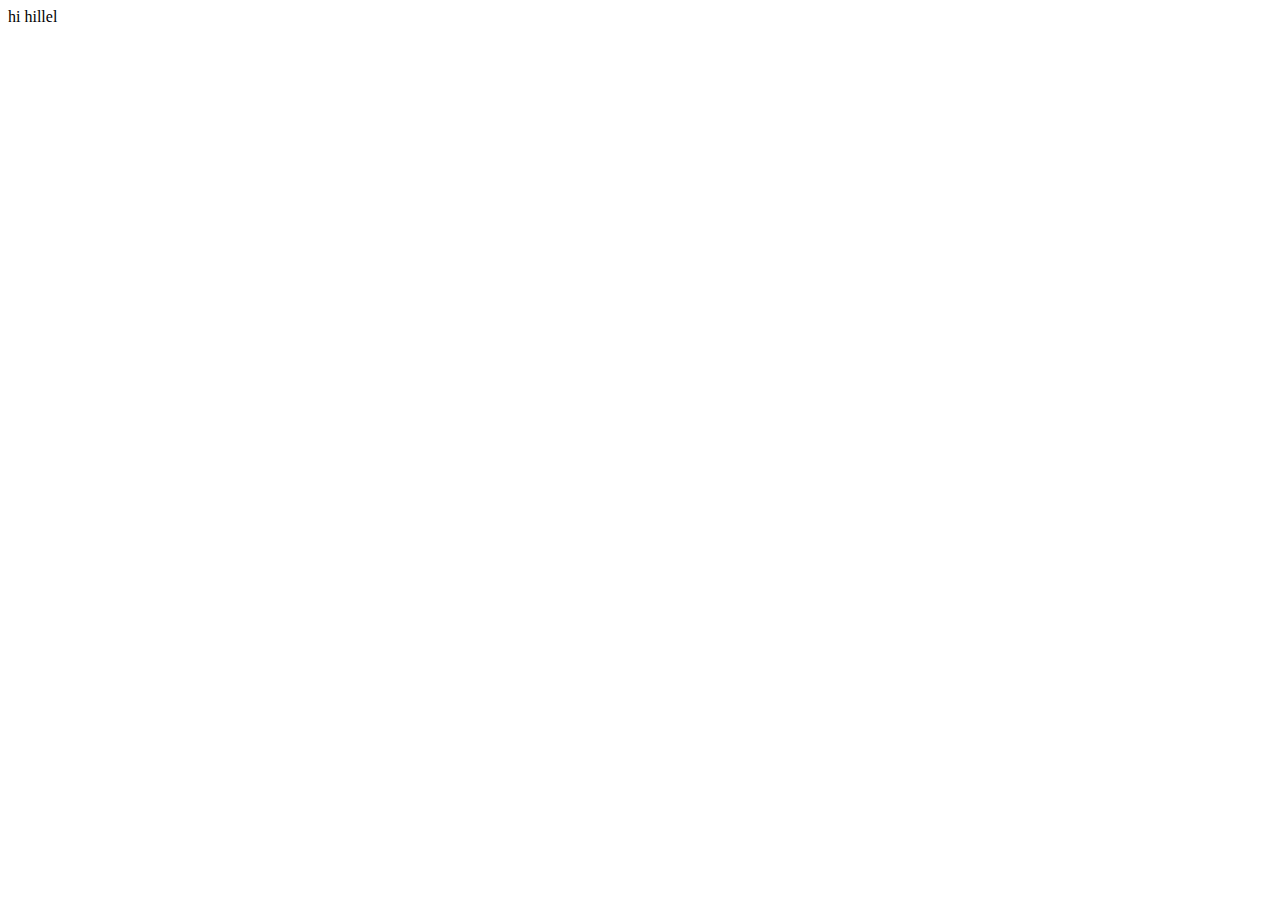
==== lessons/index.html @ b7d0c188 "lesson 13" ====
<!DOCTYPE html>
<html lang="en">
<head>
  <meta charset="UTF-8">
  <meta http-equiv="X-UA-Compatible" content="IE=edge">
  <meta name="viewport" content="width=device-width, initial-scale=1.0">
  <title>Document</title>
</head>
<body>
  hi hillel 
</body>
<script src="lesson13.js"></script>
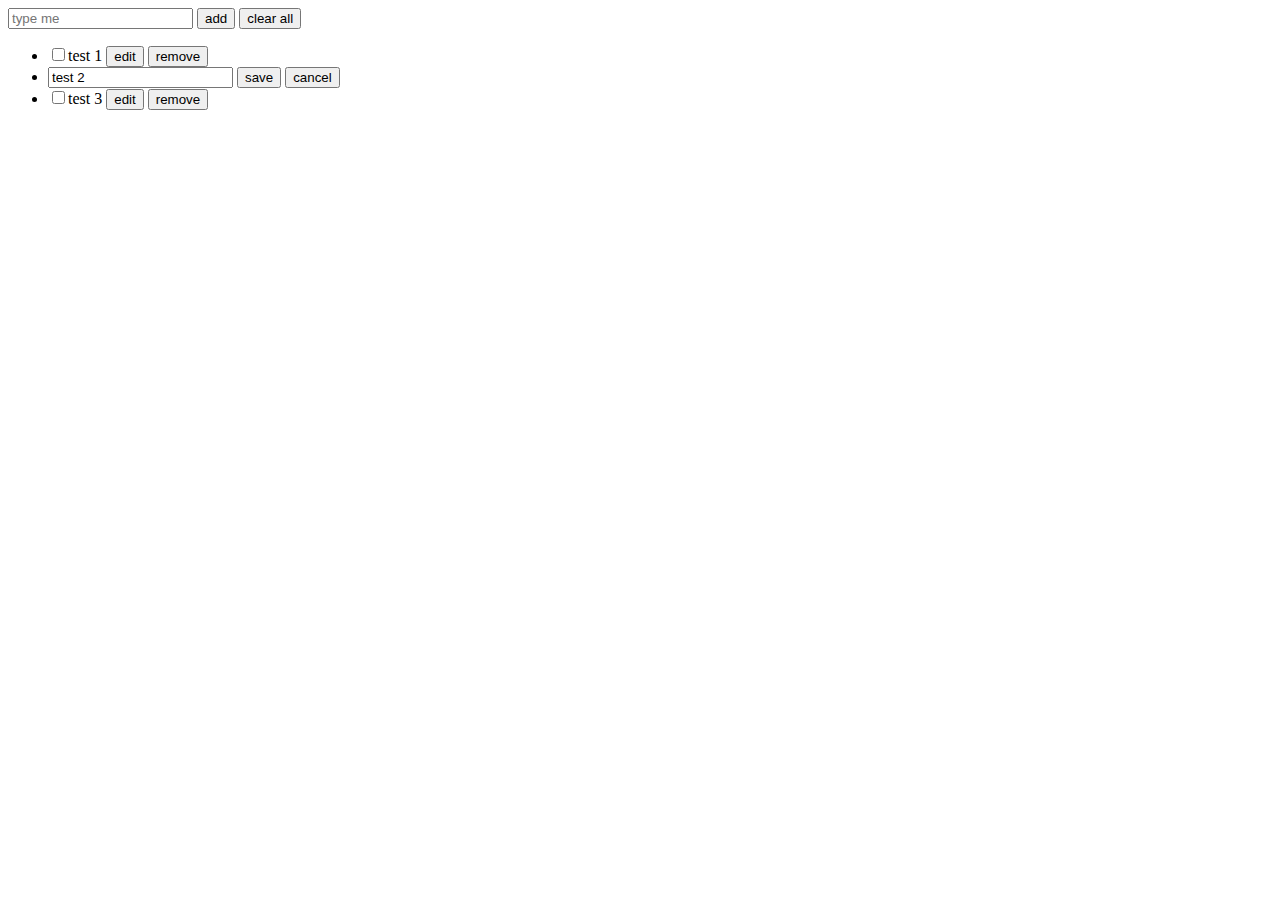
==== commit aa527344: "Merge branch 'main' into lesson13" ====
--- a/lessons/index.html
+++ b/lessons/index.html
@@ -4,9 +4,43 @@
   <meta charset="UTF-8">
   <meta http-equiv="X-UA-Compatible" content="IE=edge">
   <meta name="viewport" content="width=device-width, initial-scale=1.0">
+  <link rel="stylesheet" href="style.css">
   <title>Document</title>
 </head>
 <body>
-  hi hillel 
+<!-- 
+<div data-numb="1" style="background: red">
+  first 
+  <div data-numb="2" style="background: green">
+    second 
+    <div data-numb="3" style="background: blue">
+      third
+    </div>
+  </div>
+</div> -->
+
+<!-- <p>1</p>
+<p>2</p>
+<p>3</p>
+<p>4</p>
+<p>5</p> -->
+<input placeholder="type me">
+
+<button type="tested" onclick="clickHandler()">
+  add
+</button>
+
+<button type="tested" onclick="clickHandler()">
+  clear all
+</button>
+
+<ul>
+  <li><input type="checkbox"><span>test 1 </span> <button>edit</button> <button>remove</button></li>
+  <li><input value="test 2"> <button>save</button> <button>cancel</button></li>
+
+  <li><input type="checkbox"><span>test 3 </span> <button>edit</button> <button>remove</button></li>
+
+</ul>
+
 </body>
-<script src="lesson13.js"></script>+<script src="lesson13.js"></script>
--- a/lessons/style.css
+++ b/lessons/style.css
@@ -0,0 +1,3 @@
+.myClass {
+  background: red;
+}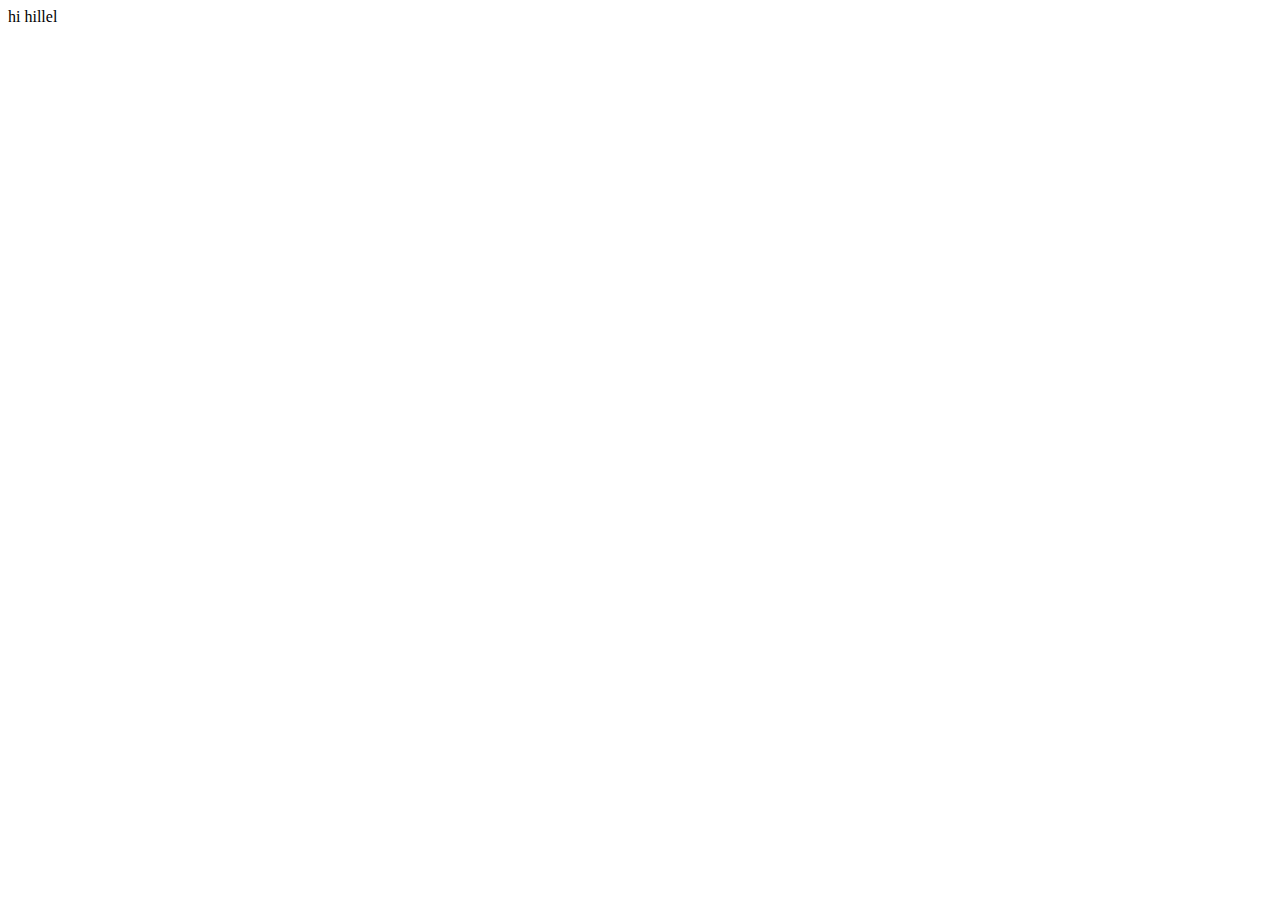
==== commit 57f8843e: "lesson 14" ====
--- a/lessons/index.html
+++ b/lessons/index.html
@@ -4,43 +4,9 @@
   <meta charset="UTF-8">
   <meta http-equiv="X-UA-Compatible" content="IE=edge">
   <meta name="viewport" content="width=device-width, initial-scale=1.0">
-  <link rel="stylesheet" href="style.css">
   <title>Document</title>
 </head>
 <body>
-<!-- 
-<div data-numb="1" style="background: red">
-  first 
-  <div data-numb="2" style="background: green">
-    second 
-    <div data-numb="3" style="background: blue">
-      third
-    </div>
-  </div>
-</div> -->
-
-<!-- <p>1</p>
-<p>2</p>
-<p>3</p>
-<p>4</p>
-<p>5</p> -->
-<input placeholder="type me">
-
-<button type="tested" onclick="clickHandler()">
-  add
-</button>
-
-<button type="tested" onclick="clickHandler()">
-  clear all
-</button>
-
-<ul>
-  <li><input type="checkbox"><span>test 1 </span> <button>edit</button> <button>remove</button></li>
-  <li><input value="test 2"> <button>save</button> <button>cancel</button></li>
-
-  <li><input type="checkbox"><span>test 3 </span> <button>edit</button> <button>remove</button></li>
-
-</ul>
-
+  hi hillel 
 </body>
-<script src="lesson13.js"></script>
+<script src="lesson14.js"></script>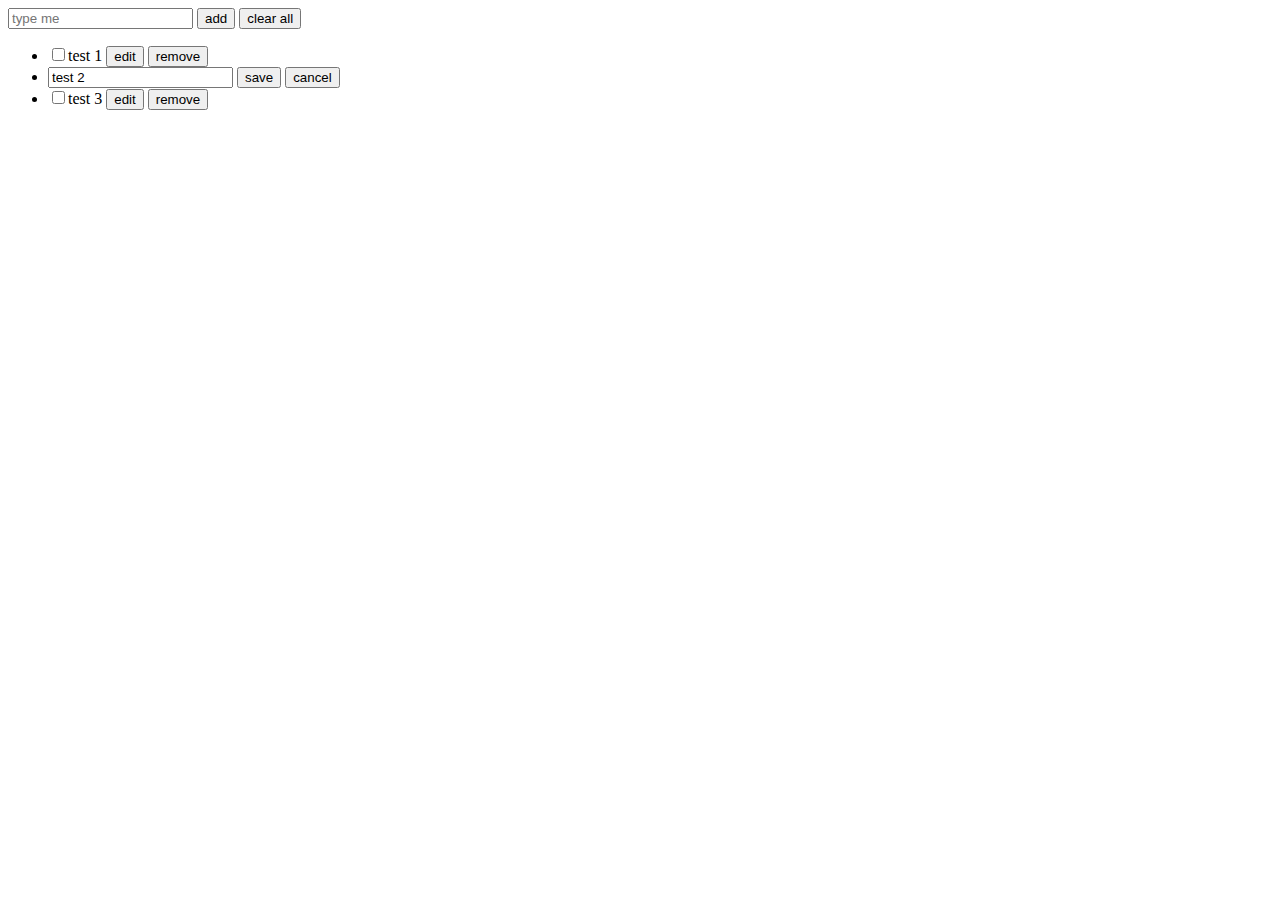
==== commit 63e3fc6c: "lesson 14" ====
--- a/lessons/index.html
+++ b/lessons/index.html
@@ -4,9 +4,43 @@
   <meta charset="UTF-8">
   <meta http-equiv="X-UA-Compatible" content="IE=edge">
   <meta name="viewport" content="width=device-width, initial-scale=1.0">
+  <link rel="stylesheet" href="style.css">
   <title>Document</title>
 </head>
 <body>
-  hi hillel 
+<!-- 
+<div data-numb="1" style="background: red">
+  first 
+  <div data-numb="2" style="background: green">
+    second 
+    <div data-numb="3" style="background: blue">
+      third
+    </div>
+  </div>
+</div> -->
+
+<!-- <p>1</p>
+<p>2</p>
+<p>3</p>
+<p>4</p>
+<p>5</p> -->
+<input placeholder="type me">
+
+<button type="tested" onclick="clickHandler()">
+  add
+</button>
+
+<button type="tested" onclick="clickHandler()">
+  clear all
+</button>
+
+<ul>
+  <li><input type="checkbox"><span>test 1 </span> <button>edit</button> <button>remove</button></li>
+  <li><input value="test 2"> <button>save</button> <button>cancel</button></li>
+
+  <li><input type="checkbox"><span>test 3 </span> <button>edit</button> <button>remove</button></li>
+
+</ul>
+
 </body>
-<script src="lesson14.js"></script>+<script src="lesson14.js"></script>
--- a/lessons/style.css
+++ b/lessons/style.css
@@ -0,0 +1,3 @@
+.myClass {
+  background: red;
+}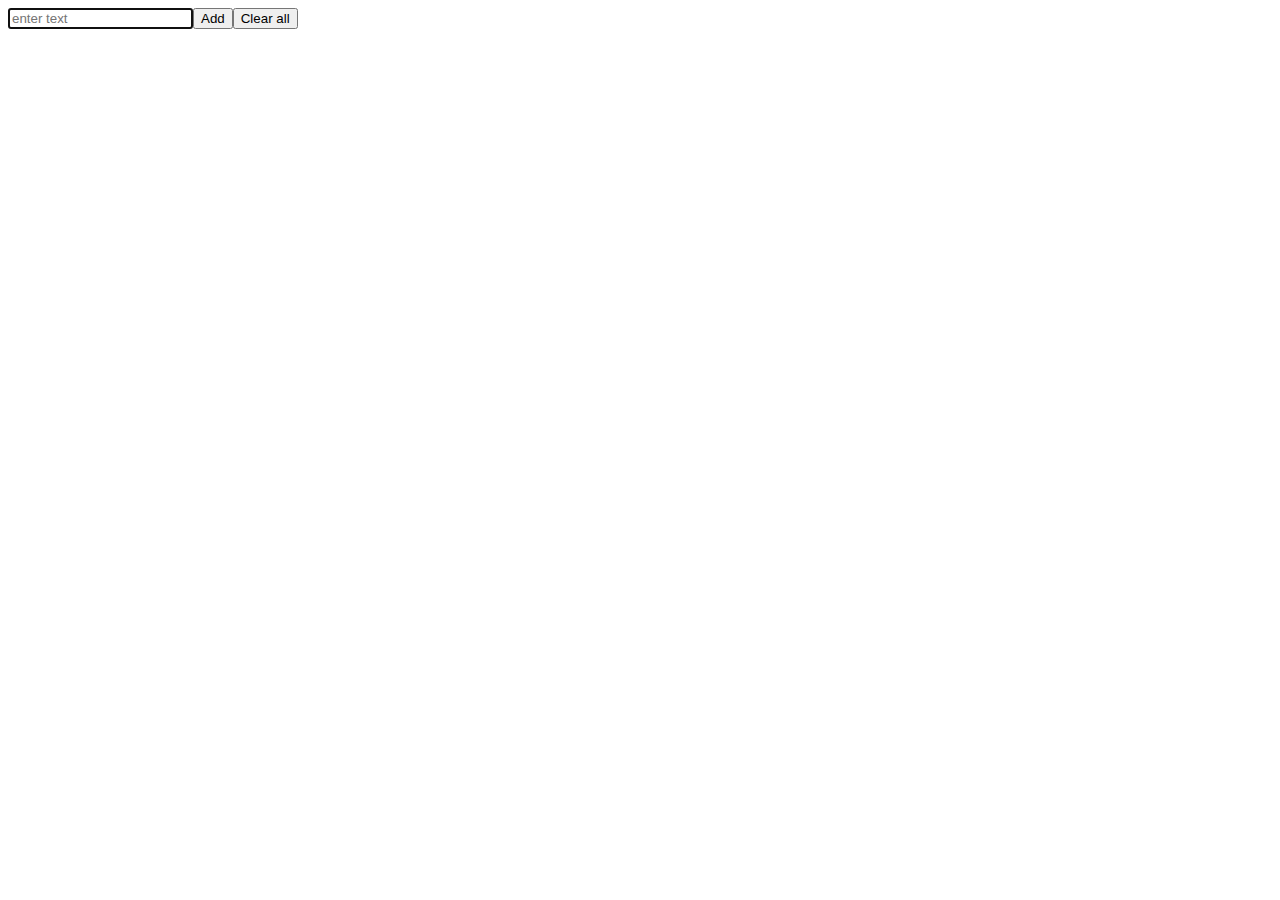
==== commit 2612a0ef: "lesson 15" ====
--- a/lessons/index.html
+++ b/lessons/index.html
@@ -24,7 +24,7 @@
 <p>3</p>
 <p>4</p>
 <p>5</p> -->
-<input placeholder="type me">
+<!-- <input placeholder="type me">
 
 <button type="tested" onclick="clickHandler()">
   add
@@ -40,7 +40,11 @@
 
   <li><input type="checkbox"><span>test 3 </span> <button>edit</button> <button>remove</button></li>
 
-</ul>
+</ul> -->
+
+<div id="toDoList">
+
+</div>
 
 </body>
-<script src="lesson14.js"></script>
+<script src="lesson15.js"></script>
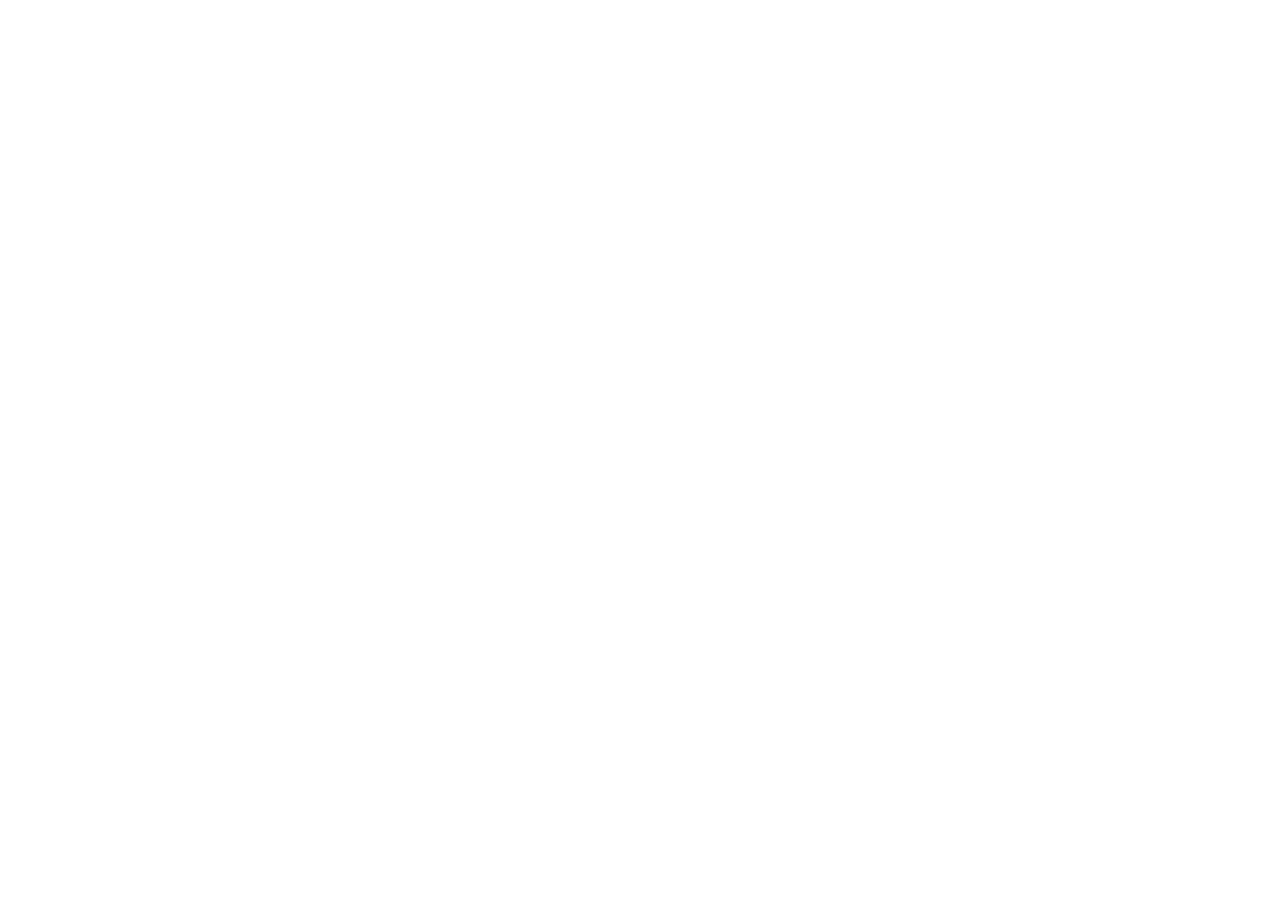
==== commit e6707a10: "lesson17" ====
--- a/lessons/index.html
+++ b/lessons/index.html
@@ -42,9 +42,14 @@
 
 </ul> -->
 
-<div id="toDoList">
+<div id="todoListContainer">
 
 </div>
 
 </body>
-<script src="lesson15.js"></script>
+<!-- <script src="lesson17/ListItem.js"></script>
+<script src="lesson17/TodoList.js"></script>
+<script src="lesson17/Controller.js"></script>
+<script src="lesson17/List.js"></script>
+<script src="lesson17/index.js"></script> -->
+<script src="lesson16/index.js" type="module"></script>
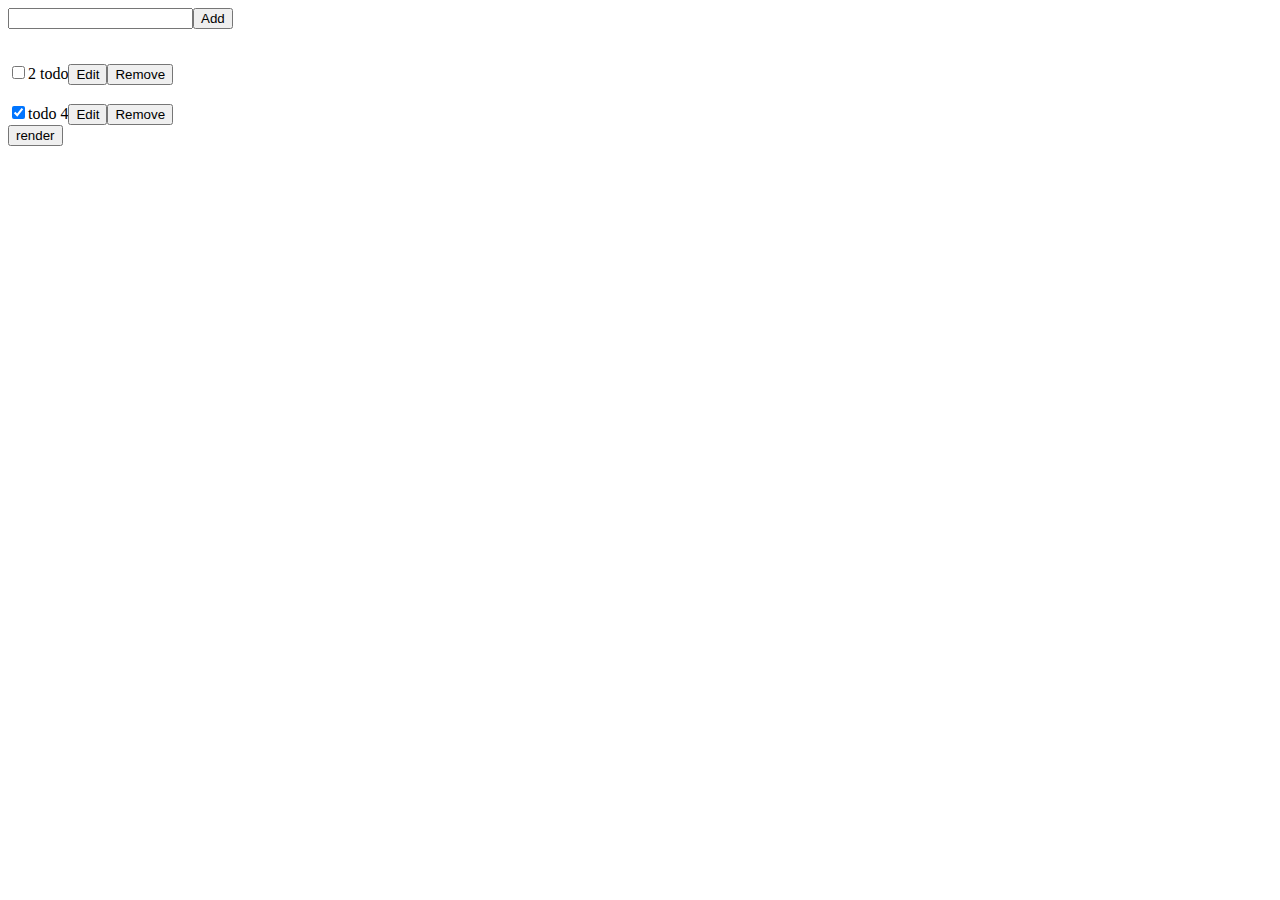
==== commit 1da38021: "add layout for readable item" ====
--- a/lessons/index.html
+++ b/lessons/index.html
@@ -47,9 +47,6 @@
 </div>
 
 </body>
-<!-- <script src="lesson17/ListItem.js"></script>
-<script src="lesson17/TodoList.js"></script>
-<script src="lesson17/Controller.js"></script>
-<script src="lesson17/List.js"></script>
-<script src="lesson17/index.js"></script> -->
-<script src="lesson16/index.js" type="module"></script>
+
+<script src="lesson17/index.js" type="module"></script>
+<!-- <script src="lesson16/index.js" type="module"></script> -->
